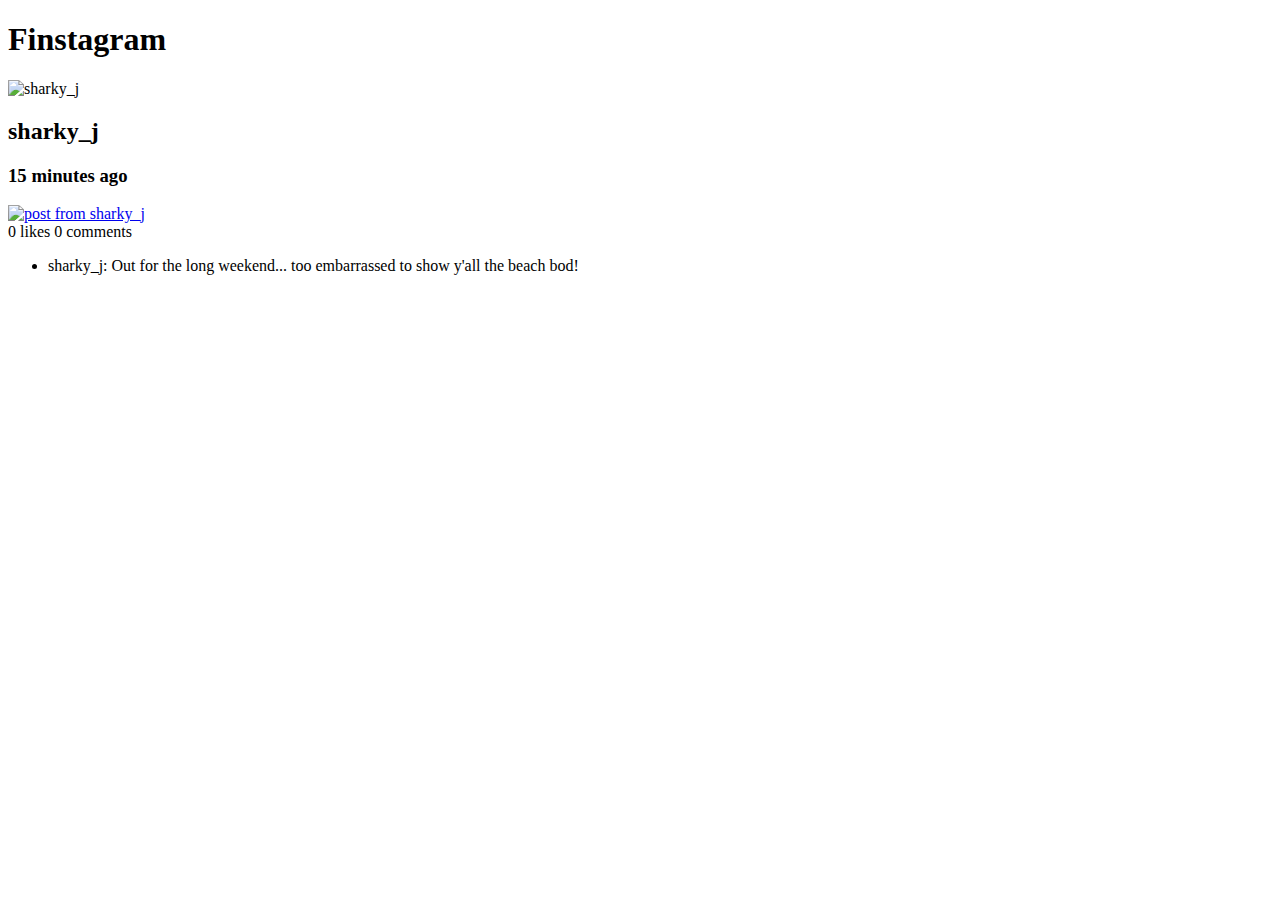
==== app/views/index.html @ 89c430ac "add overall layout" ====
<!DOCTYPE html>
<html>
    <head>
        <link rel="stylesheet" href="../../../stylesheets/normalize.css">
        <link rel="stylesheet" href="https://fonts.googleapis.com/css?family=Roboto+Condensed:300italic,700italic,700,300">
        <link rel="stylesheet" href="../../../stylesheets/lib.css">
        <title>Finstagram</title>
    </head>
    <body>
        <header>
            <h1>Finstagram</h1>
        </header>
        <main role="main">
            <article class="finstagram-post">
                <div class="user-info">
                    <img src="http://naserca.com/images/sharky_j.jpg" alt="sharky_j">
                    <h2>sharky_j</h2>
                    <h3>15 minutes ago</h3>
                </div>
                <a class="photo" href="#">
                    <img src="http://naserca.com/images/shark.png" alt="post from sharky_j">
                </a>   
                <div class="actions">
                    0 likes
                    <span class="comment-count">0 comments</span>
                </div>
                <ul class="comments">
                    <li>
                        <p>
                        sharky_j: Out for the long weekend... too embarrassed to show y'all the beach bod!
                        </p>
                    </li>
                </ul>
            </article>
        </main>
    </body>
</html>
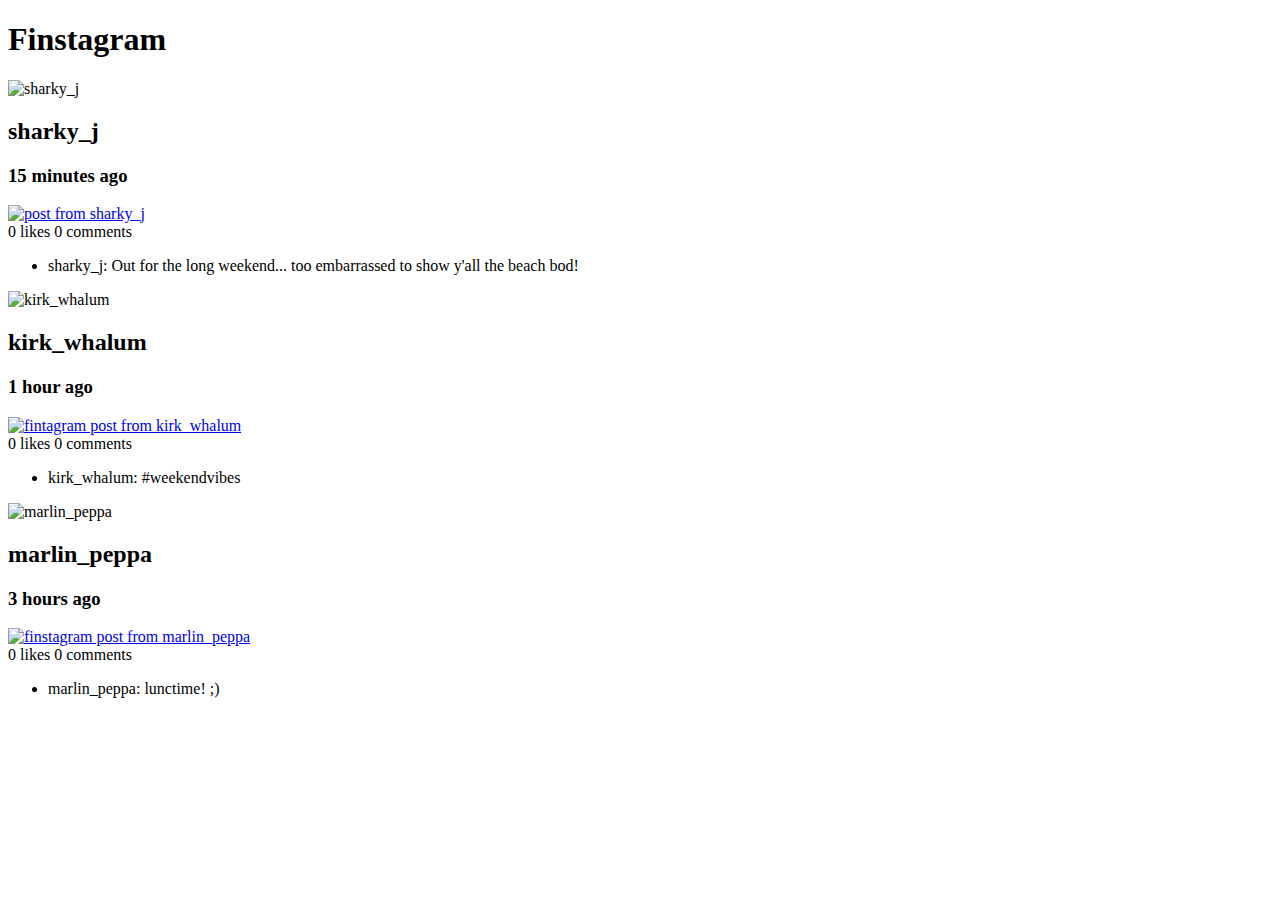
==== commit 7a813a7c: "add default styling to post" ====
--- a/app/views/index.html
+++ b/app/views/index.html
@@ -1,37 +1,88 @@
 <!DOCTYPE html>
 <html>
-    <head>
-        <link rel="stylesheet" href="../../../stylesheets/normalize.css">
-        <link rel="stylesheet" href="https://fonts.googleapis.com/css?family=Roboto+Condensed:300italic,700italic,700,300">
-        <link rel="stylesheet" href="../../../stylesheets/lib.css">
-        <title>Finstagram</title>
-    </head>
-    <body>
-        <header>
-            <h1>Finstagram</h1>
-        </header>
-        <main role="main">
-            <article class="finstagram-post">
-                <div class="user-info">
-                    <img src="http://naserca.com/images/sharky_j.jpg" alt="sharky_j">
-                    <h2>sharky_j</h2>
-                    <h3>15 minutes ago</h3>
-                </div>
-                <a class="photo" href="#">
-                    <img src="http://naserca.com/images/shark.png" alt="post from sharky_j">
-                </a>   
-                <div class="actions">
-                    0 likes
-                    <span class="comment-count">0 comments</span>
-                </div>
-                <ul class="comments">
-                    <li>
-                        <p>
-                        sharky_j: Out for the long weekend... too embarrassed to show y'all the beach bod!
-                        </p>
-                    </li>
-                </ul>
-            </article>
-        </main>
-    </body>
+
+<head>
+	<link rel="stylesheet" href="../../../stylesheets/normalize.css">
+	<link rel="stylesheet" href="https://fonts.googleapis.com/css?family=Roboto+Condensed:300italic,700italic,700,300">
+	<link href="http://fonts.googleapis.com/css?family=Open+Sans" rel="stylesheets" />
+	<link rel="stylesheet" href="../../../stylesheets/lib.css">
+	<link rel="stylesheet" href="../../../stylesheets/app.css">
+	<title>Finstagram</title>
+</head>
+
+<body>
+	<header>
+		<h1>Finstagram</h1>
+	</header>
+
+	<main role="main">
+
+		<article class="finstagram-post">
+			<div class="user-info">
+				<img src="http://naserca.com/images/sharky_j.jpg" alt="sharky_j">
+				<h2>sharky_j</h2>
+				<h3>15 minutes ago</h3>
+			</div>
+			<a class="photo" href="#">
+				<img src="http://naserca.com/images/shark.png" alt="post from sharky_j">
+                </a>
+				<div class="actions">
+					0 likes
+					<span class="comment-count">0 comments</span>
+				</div>
+				<ul class="comments">
+					<li>
+						<p>
+							sharky_j: Out for the long weekend... too embarrassed to show y'all the beach bod!
+						</p>
+					</li>
+				</ul>
+
+		</article>
+		<article class="finstagram-post">
+			<div class="user-info">
+				<img src="http://naserca.com/images/kirk_whalum.jpg" alt="kirk_whalum">
+				<h2>kirk_whalum</h2>
+				<h3>1 hour ago</h3>
+			</div>
+			<a class="photo" href="#">
+				<img src="http://naserca.com/images/whale.jpg" alt="fintagram post from kirk_whalum">
+                </a>
+				<div class="actions">
+					0 likes
+					<span class="comment-count">0 comments</span>
+				</div>
+				<ul class="comments">
+					<li>
+						<p>
+							kirk_whalum: #weekendvibes
+						</p>
+					</li>
+		</article>
+
+		<article class="finstagram-post">
+			<div class="user-info">
+				<img src="http://naserca.com/images/marlin_peppa.jpg" alt="marlin_peppa">
+				<h2>marlin_peppa</h2>
+				<h3>3 hours ago</h3>
+			</div>
+			<a class="photo" href="#">
+				<img src="http://naserca.com/images/marlin.jpg" alt="finstagram post from marlin_peppa">
+                </a>
+				<div class="actions">
+					0 likes
+					<span class="comment-count">0 comments</span>
+				</div>
+				<ul class="comments">
+					<li>
+						<p>
+							marlin_peppa: lunctime! ;)
+						</p>
+					</li>
+				</ul>
+		</article>
+
+	</main>
+</body>
+
 </html>